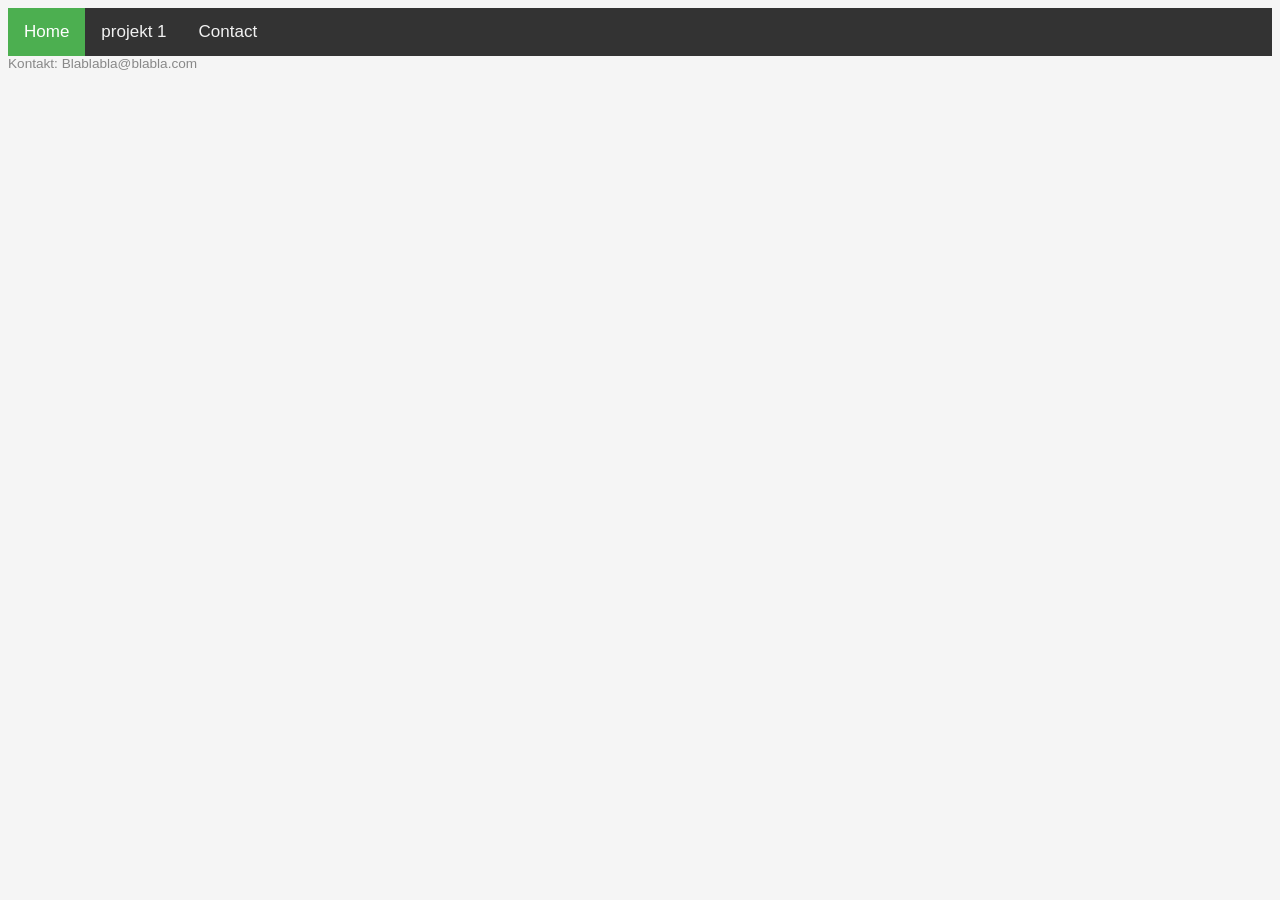
==== Projekt/portfolio/kontakt/kontakt.html @ a64d6814 "Add files via upload" ====
<!DOCTYPE html>
<html lang="en">
<head>
    <meta charset="UTF-8">
    <meta name="viewport" content="width=device-width, initial-scale=1.0">
    <link rel="stylesheet" href="../style.css">
    <title>Portfolio</title>
</head>
<body>
    <div class="topnav">
        <a class="active" href="../html/portfolio.html">Home</a>
        <a href="../../index.html">projekt 1</a>
        <a href="kontakt.html">Contact</a>
      </div>
      Kontakt: Blablabla@blabla.com
</body>
</html>
---- Projekt/portfolio/style.css ----
body{

background-color: aqua;
}
.topnav {
    background-color: #333;
    overflow: hidden;
  }
  
  /* Style the links inside the navigation bar */
  .topnav a {
    float: left;
    color: #f2f2f2;
    text-align: center;
    padding: 14px 16px;
    text-decoration: none;
    font-size: 17px;
  }
  
  /* Change the color of links on hover */
  .topnav a:hover {
    background-color: #ddd;
    color: black;
  }
  
  /* Add a color to the active/current link */
  .topnav a.active {
    background-color: #4CAF50;
    color: white;
  }
  *, *:after, *:before {
  -webkit-box-sizing: border-box;
  -moz-box-sizing: border-box;
  box-sizing: border-box;
}

body {
-moz-osx-font-smoothing:grayscale;
-webkit-font-smoothing:antialiased;
font-family: 'Montserrat', sans-serif;
font-size:.85em;
color: #888;
background-color: #f5f5f5;
}

ol, ul {
    list-style: none;
}

img {
  max-width: 100%;
}

h1, h2 {
  font-weight: 600;
}

/* Docelowe style timeline */

.nayma-container {
  width: 90%;
  max-width: 1170px;
  margin: 0 auto;
}
.nayma-container::after {
  content: '';
  display: table;
  clear: both;
}

#nayma-timeline {
  position: relative;
  padding: 2em 0;
  margin-top: 2em;
  margin-bottom: 2em;
}
#nayma-timeline::before {
  content: '';
  position: absolute;
  top: 0;
  left: 18px;
  height: 100%;
  width: 4px;
  background: rgba(0,0,0,.15);
}
@media only screen and (min-width: 1170px) {
  #nayma-timeline {
    margin-top: 3em;
    margin-bottom: 3em;
  }
  #nayma-timeline::before {
    left: 50%;
    margin-left: -2px;
  }
}

.nayma-timeline-block {
  position: relative;
  margin: 2em 0;
}
.nayma-timeline-block:after {
  content: "";
  display: table;
  clear: both;
}
.nayma-timeline-block:first-child {
  margin-top: 0;
}
.nayma-timeline-block:last-child {
  margin-bottom: 0;
}
@media only screen and (min-width: 1170px) {
  .nayma-timeline-block {
    margin: 4em 0;
  }
  .nayma-timeline-block:first-child {
    margin-top: 0;
  }
  .nayma-timeline-block:last-child {
    margin-bottom: 0;
  }
}

.nayma-timeline-img {
  background: #56A2DB;
  position: absolute;
  top: 0;
  left: 0;
  width: 20px;
  height: 20px;
  border-radius: 50%;
  box-shadow: 0 0 0 4px white, inset 0 2px 0 rgba(0, 0, 0, 0.08), 0 3px 0 4px rgba(0, 0, 0, 0.05);
}

@media only screen and (max-width: 1170px) {
.nayma-timeline-img {
  margin-left: 10px;
  margin-top: 10px;
  }
}
@media only screen and (min-width: 1170px) {
  .nayma-timeline-img {
    width: 20px;
    height: 20px;
    left: 50%;
    margin-left: -10px;
    margin-top: 20px;
    -webkit-transform: translateZ(0);
    -webkit-backface-visibility: hidden;
  }
}
.nayma-timeline-content {
  position: relative;
  margin-left: 60px;
  background: white;
  border-radius: 0.25em;
  padding: 1em;
  box-shadow: 0 2px 7px rgba(0,0,0,.15);
}
.nayma-timeline-content:after {
  content: "";
  display: table;
  clear: both;
}
.nayma-timeline-content h2 {
  color: #303e49;
}
.nayma-timeline-content p, .nayma-timeline-content {
  font-size: 12px;
  font-size: 0.7125rem;
}
.nayma-timeline-content .nayma-timeline-content {
  display: inline-block;
}
.nayma-timeline-content p {
  font-weight: 300;
  margin: 1em 0;
  line-height: 1.6;
}
.nayma-timeline-content::before {
  content: '';
  position: absolute;
  top: 16px;
  right: 100%;
  height: 0;
  width: 0;
  border: 7px solid transparent;
  border-right: 7px solid white;
}
@media only screen and (min-width: 768px) {
  .nayma-timeline-content h2 {
    font-size: 20px;
    font-size: 1.25rem;
  }
  .nayma-timeline-content p {
    font-size: 16px;
    font-size: .9rem;
  }
}
@media only screen and (min-width: 1170px) {
  .nayma-timeline-content {
    margin-left: 0;
    padding: 1.6em;
    width: 45%;
  }
  .nayma-timeline-content::before {
    top: 24px;
    left: 100%;
    border-color: transparent;
    border-left-color: white;
  }
  .nayma-timeline-block:nth-child(even) .nayma-timeline-content {
    float: right;
  }
  .nayma-timeline-block:nth-child(even) .nayma-timeline-content::before {
    top: 24px;
    left: auto;
    right: 100%;
    border-color: transparent;
    border-right-color: white;
  }
}
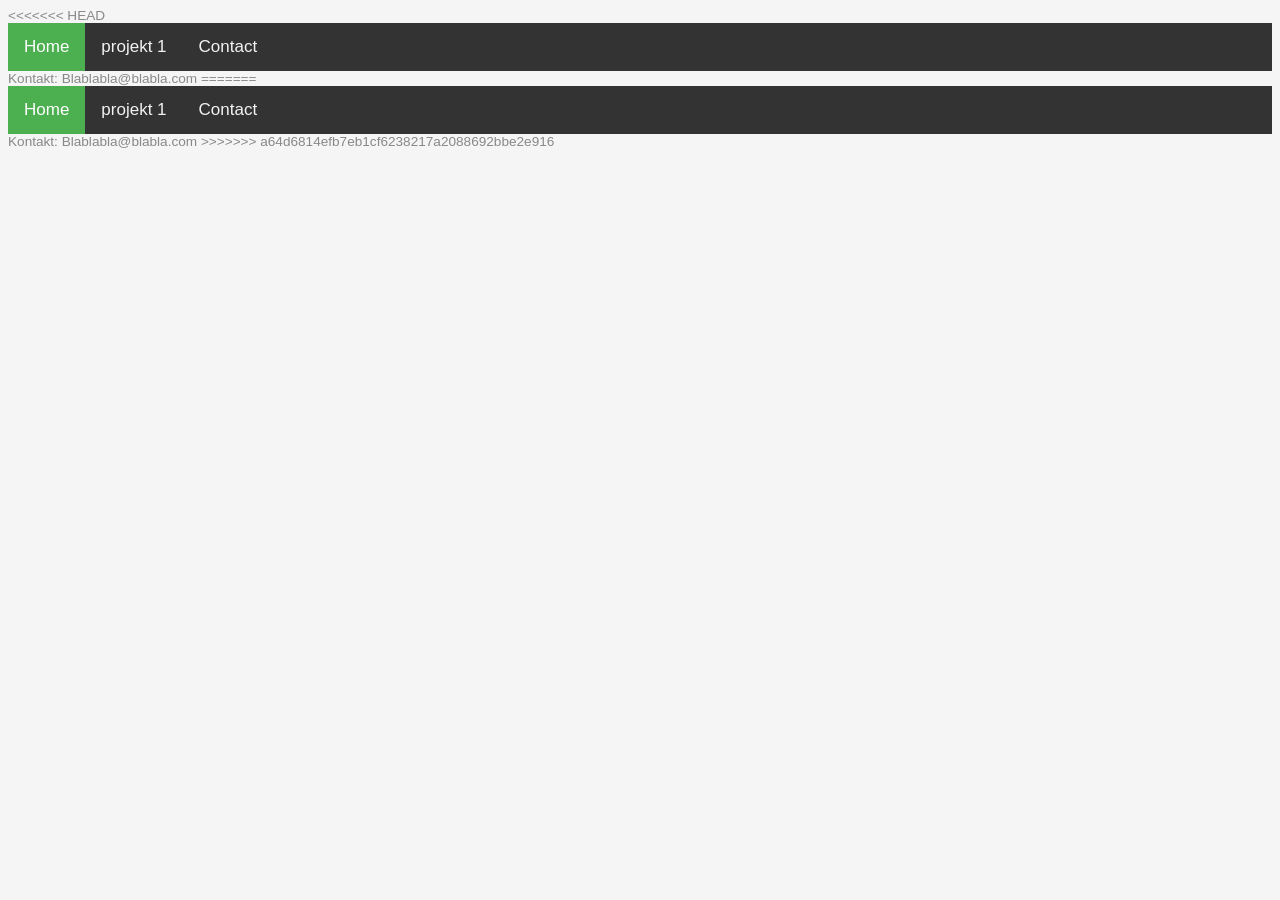
==== commit a059427d: "asd" ====
--- a/Projekt/portfolio/kontakt/kontakt.html
+++ b/Projekt/portfolio/kontakt/kontakt.html
@@ -1,17 +1,36 @@
-<!DOCTYPE html>
-<html lang="en">
-<head>
-    <meta charset="UTF-8">
-    <meta name="viewport" content="width=device-width, initial-scale=1.0">
-    <link rel="stylesheet" href="../style.css">
-    <title>Portfolio</title>
-</head>
-<body>
-    <div class="topnav">
-        <a class="active" href="../html/portfolio.html">Home</a>
-        <a href="../../index.html">projekt 1</a>
-        <a href="kontakt.html">Contact</a>
-      </div>
-      Kontakt: Blablabla@blabla.com
-</body>
+<<<<<<< HEAD
+<!DOCTYPE html>
+<html lang="en">
+<head>
+    <meta charset="UTF-8">
+    <meta name="viewport" content="width=device-width, initial-scale=1.0">
+    <link rel="stylesheet" href="../style.css">
+    <title>Portfolio</title>
+</head>
+<body>
+    <div class="topnav">
+        <a class="active" href="../html/portfolio.html">Home</a>
+        <a href="../../index.html">projekt 1</a>
+        <a href="kontakt.html">Contact</a>
+      </div>
+      Kontakt: Blablabla@blabla.com
+</body>
+=======
+<!DOCTYPE html>
+<html lang="en">
+<head>
+    <meta charset="UTF-8">
+    <meta name="viewport" content="width=device-width, initial-scale=1.0">
+    <link rel="stylesheet" href="../style.css">
+    <title>Portfolio</title>
+</head>
+<body>
+    <div class="topnav">
+        <a class="active" href="../html/portfolio.html">Home</a>
+        <a href="../../index.html">projekt 1</a>
+        <a href="kontakt.html">Contact</a>
+      </div>
+      Kontakt: Blablabla@blabla.com
+</body>
+>>>>>>> a64d6814efb7eb1cf6238217a2088692bbe2e916
 </html>
--- a/Projekt/portfolio/style.css
+++ b/Projekt/portfolio/style.css
@@ -1,222 +1,447 @@
-body{
-
-background-color: aqua;
-}
-.topnav {
-    background-color: #333;
-    overflow: hidden;
-  }
-  
-  /* Style the links inside the navigation bar */
-  .topnav a {
-    float: left;
-    color: #f2f2f2;
-    text-align: center;
-    padding: 14px 16px;
-    text-decoration: none;
-    font-size: 17px;
-  }
-  
-  /* Change the color of links on hover */
-  .topnav a:hover {
-    background-color: #ddd;
-    color: black;
-  }
-  
-  /* Add a color to the active/current link */
-  .topnav a.active {
-    background-color: #4CAF50;
-    color: white;
-  }
-  *, *:after, *:before {
-  -webkit-box-sizing: border-box;
-  -moz-box-sizing: border-box;
-  box-sizing: border-box;
-}
-
-body {
--moz-osx-font-smoothing:grayscale;
--webkit-font-smoothing:antialiased;
-font-family: 'Montserrat', sans-serif;
-font-size:.85em;
-color: #888;
-background-color: #f5f5f5;
-}
-
-ol, ul {
-    list-style: none;
-}
-
-img {
-  max-width: 100%;
-}
-
-h1, h2 {
-  font-weight: 600;
-}
-
-/* Docelowe style timeline */
-
-.nayma-container {
-  width: 90%;
-  max-width: 1170px;
-  margin: 0 auto;
-}
-.nayma-container::after {
-  content: '';
-  display: table;
-  clear: both;
-}
-
-#nayma-timeline {
-  position: relative;
-  padding: 2em 0;
-  margin-top: 2em;
-  margin-bottom: 2em;
-}
-#nayma-timeline::before {
-  content: '';
-  position: absolute;
-  top: 0;
-  left: 18px;
-  height: 100%;
-  width: 4px;
-  background: rgba(0,0,0,.15);
-}
-@media only screen and (min-width: 1170px) {
-  #nayma-timeline {
-    margin-top: 3em;
-    margin-bottom: 3em;
-  }
-  #nayma-timeline::before {
-    left: 50%;
-    margin-left: -2px;
-  }
-}
-
-.nayma-timeline-block {
-  position: relative;
-  margin: 2em 0;
-}
-.nayma-timeline-block:after {
-  content: "";
-  display: table;
-  clear: both;
-}
-.nayma-timeline-block:first-child {
-  margin-top: 0;
-}
-.nayma-timeline-block:last-child {
-  margin-bottom: 0;
-}
-@media only screen and (min-width: 1170px) {
-  .nayma-timeline-block {
-    margin: 4em 0;
-  }
-  .nayma-timeline-block:first-child {
-    margin-top: 0;
-  }
-  .nayma-timeline-block:last-child {
-    margin-bottom: 0;
-  }
-}
-
-.nayma-timeline-img {
-  background: #56A2DB;
-  position: absolute;
-  top: 0;
-  left: 0;
-  width: 20px;
-  height: 20px;
-  border-radius: 50%;
-  box-shadow: 0 0 0 4px white, inset 0 2px 0 rgba(0, 0, 0, 0.08), 0 3px 0 4px rgba(0, 0, 0, 0.05);
-}
-
-@media only screen and (max-width: 1170px) {
-.nayma-timeline-img {
-  margin-left: 10px;
-  margin-top: 10px;
-  }
-}
-@media only screen and (min-width: 1170px) {
-  .nayma-timeline-img {
-    width: 20px;
-    height: 20px;
-    left: 50%;
-    margin-left: -10px;
-    margin-top: 20px;
-    -webkit-transform: translateZ(0);
-    -webkit-backface-visibility: hidden;
-  }
-}
-.nayma-timeline-content {
-  position: relative;
-  margin-left: 60px;
-  background: white;
-  border-radius: 0.25em;
-  padding: 1em;
-  box-shadow: 0 2px 7px rgba(0,0,0,.15);
-}
-.nayma-timeline-content:after {
-  content: "";
-  display: table;
-  clear: both;
-}
-.nayma-timeline-content h2 {
-  color: #303e49;
-}
-.nayma-timeline-content p, .nayma-timeline-content {
-  font-size: 12px;
-  font-size: 0.7125rem;
-}
-.nayma-timeline-content .nayma-timeline-content {
-  display: inline-block;
-}
-.nayma-timeline-content p {
-  font-weight: 300;
-  margin: 1em 0;
-  line-height: 1.6;
-}
-.nayma-timeline-content::before {
-  content: '';
-  position: absolute;
-  top: 16px;
-  right: 100%;
-  height: 0;
-  width: 0;
-  border: 7px solid transparent;
-  border-right: 7px solid white;
-}
-@media only screen and (min-width: 768px) {
-  .nayma-timeline-content h2 {
-    font-size: 20px;
-    font-size: 1.25rem;
-  }
-  .nayma-timeline-content p {
-    font-size: 16px;
-    font-size: .9rem;
-  }
-}
-@media only screen and (min-width: 1170px) {
-  .nayma-timeline-content {
-    margin-left: 0;
-    padding: 1.6em;
-    width: 45%;
-  }
-  .nayma-timeline-content::before {
-    top: 24px;
-    left: 100%;
-    border-color: transparent;
-    border-left-color: white;
-  }
-  .nayma-timeline-block:nth-child(even) .nayma-timeline-content {
-    float: right;
-  }
-  .nayma-timeline-block:nth-child(even) .nayma-timeline-content::before {
-    top: 24px;
-    left: auto;
-    right: 100%;
-    border-color: transparent;
-    border-right-color: white;
-  }
-}
+<<<<<<< HEAD
+body{
+
+background-color: aqua;
+}
+.topnav {
+    background-color: #333;
+    overflow: hidden;
+  }
+  
+  /* Style the links inside the navigation bar */
+  .topnav a {
+    float: left;
+    color: #f2f2f2;
+    text-align: center;
+    padding: 14px 16px;
+    text-decoration: none;
+    font-size: 17px;
+  }
+  
+  /* Change the color of links on hover */
+  .topnav a:hover {
+    background-color: #ddd;
+    color: black;
+  }
+  
+  /* Add a color to the active/current link */
+  .topnav a.active {
+    background-color: #4CAF50;
+    color: white;
+  }
+  *, *:after, *:before {
+  -webkit-box-sizing: border-box;
+  -moz-box-sizing: border-box;
+  box-sizing: border-box;
+}
+
+body {
+-moz-osx-font-smoothing:grayscale;
+-webkit-font-smoothing:antialiased;
+font-family: 'Montserrat', sans-serif;
+font-size:.85em;
+color: #888;
+background-color: #f5f5f5;
+}
+
+ol, ul {
+    list-style: none;
+}
+
+img {
+  max-width: 100%;
+}
+
+h1, h2 {
+  font-weight: 600;
+}
+
+/* Docelowe style timeline */
+
+.nayma-container {
+  width: 90%;
+  max-width: 1170px;
+  margin: 0 auto;
+}
+.nayma-container::after {
+  content: '';
+  display: table;
+  clear: both;
+}
+
+#nayma-timeline {
+  position: relative;
+  padding: 2em 0;
+  margin-top: 2em;
+  margin-bottom: 2em;
+}
+#nayma-timeline::before {
+  content: '';
+  position: absolute;
+  top: 0;
+  left: 18px;
+  height: 100%;
+  width: 4px;
+  background: rgba(0,0,0,.15);
+}
+@media only screen and (min-width: 1170px) {
+  #nayma-timeline {
+    margin-top: 3em;
+    margin-bottom: 3em;
+  }
+  #nayma-timeline::before {
+    left: 50%;
+    margin-left: -2px;
+  }
+}
+
+.nayma-timeline-block {
+  position: relative;
+  margin: 2em 0;
+}
+.nayma-timeline-block:after {
+  content: "";
+  display: table;
+  clear: both;
+}
+.nayma-timeline-block:first-child {
+  margin-top: 0;
+}
+.nayma-timeline-block:last-child {
+  margin-bottom: 0;
+}
+@media only screen and (min-width: 1170px) {
+  .nayma-timeline-block {
+    margin: 4em 0;
+  }
+  .nayma-timeline-block:first-child {
+    margin-top: 0;
+  }
+  .nayma-timeline-block:last-child {
+    margin-bottom: 0;
+  }
+}
+
+.nayma-timeline-img {
+  background: #56A2DB;
+  position: absolute;
+  top: 0;
+  left: 0;
+  width: 20px;
+  height: 20px;
+  border-radius: 50%;
+  box-shadow: 0 0 0 4px white, inset 0 2px 0 rgba(0, 0, 0, 0.08), 0 3px 0 4px rgba(0, 0, 0, 0.05);
+}
+
+@media only screen and (max-width: 1170px) {
+.nayma-timeline-img {
+  margin-left: 10px;
+  margin-top: 10px;
+  }
+}
+@media only screen and (min-width: 1170px) {
+  .nayma-timeline-img {
+    width: 20px;
+    height: 20px;
+    left: 50%;
+    margin-left: -10px;
+    margin-top: 20px;
+    -webkit-transform: translateZ(0);
+    -webkit-backface-visibility: hidden;
+  }
+}
+.nayma-timeline-content {
+  position: relative;
+  margin-left: 60px;
+  background: white;
+  border-radius: 0.25em;
+  padding: 1em;
+  box-shadow: 0 2px 7px rgba(0,0,0,.15);
+}
+.nayma-timeline-content:after {
+  content: "";
+  display: table;
+  clear: both;
+}
+.nayma-timeline-content h2 {
+  color: #303e49;
+}
+.nayma-timeline-content p, .nayma-timeline-content {
+  font-size: 12px;
+  font-size: 0.7125rem;
+}
+.nayma-timeline-content .nayma-timeline-content {
+  display: inline-block;
+}
+.nayma-timeline-content p {
+  font-weight: 300;
+  margin: 1em 0;
+  line-height: 1.6;
+}
+.nayma-timeline-content::before {
+  content: '';
+  position: absolute;
+  top: 16px;
+  right: 100%;
+  height: 0;
+  width: 0;
+  border: 7px solid transparent;
+  border-right: 7px solid white;
+}
+@media only screen and (min-width: 768px) {
+  .nayma-timeline-content h2 {
+    font-size: 20px;
+    font-size: 1.25rem;
+  }
+  .nayma-timeline-content p {
+    font-size: 16px;
+    font-size: .9rem;
+  }
+}
+@media only screen and (min-width: 1170px) {
+  .nayma-timeline-content {
+    margin-left: 0;
+    padding: 1.6em;
+    width: 45%;
+  }
+  .nayma-timeline-content::before {
+    top: 24px;
+    left: 100%;
+    border-color: transparent;
+    border-left-color: white;
+  }
+  .nayma-timeline-block:nth-child(even) .nayma-timeline-content {
+    float: right;
+  }
+  .nayma-timeline-block:nth-child(even) .nayma-timeline-content::before {
+    top: 24px;
+    left: auto;
+    right: 100%;
+    border-color: transparent;
+    border-right-color: white;
+  }
+}
+=======
+body{
+
+background-color: aqua;
+}
+.topnav {
+    background-color: #333;
+    overflow: hidden;
+  }
+  
+  /* Style the links inside the navigation bar */
+  .topnav a {
+    float: left;
+    color: #f2f2f2;
+    text-align: center;
+    padding: 14px 16px;
+    text-decoration: none;
+    font-size: 17px;
+  }
+  
+  /* Change the color of links on hover */
+  .topnav a:hover {
+    background-color: #ddd;
+    color: black;
+  }
+  
+  /* Add a color to the active/current link */
+  .topnav a.active {
+    background-color: #4CAF50;
+    color: white;
+  }
+  *, *:after, *:before {
+  -webkit-box-sizing: border-box;
+  -moz-box-sizing: border-box;
+  box-sizing: border-box;
+}
+
+body {
+-moz-osx-font-smoothing:grayscale;
+-webkit-font-smoothing:antialiased;
+font-family: 'Montserrat', sans-serif;
+font-size:.85em;
+color: #888;
+background-color: #f5f5f5;
+}
+
+ol, ul {
+    list-style: none;
+}
+
+img {
+  max-width: 100%;
+}
+
+h1, h2 {
+  font-weight: 600;
+}
+
+/* Docelowe style timeline */
+
+.nayma-container {
+  width: 90%;
+  max-width: 1170px;
+  margin: 0 auto;
+}
+.nayma-container::after {
+  content: '';
+  display: table;
+  clear: both;
+}
+
+#nayma-timeline {
+  position: relative;
+  padding: 2em 0;
+  margin-top: 2em;
+  margin-bottom: 2em;
+}
+#nayma-timeline::before {
+  content: '';
+  position: absolute;
+  top: 0;
+  left: 18px;
+  height: 100%;
+  width: 4px;
+  background: rgba(0,0,0,.15);
+}
+@media only screen and (min-width: 1170px) {
+  #nayma-timeline {
+    margin-top: 3em;
+    margin-bottom: 3em;
+  }
+  #nayma-timeline::before {
+    left: 50%;
+    margin-left: -2px;
+  }
+}
+
+.nayma-timeline-block {
+  position: relative;
+  margin: 2em 0;
+}
+.nayma-timeline-block:after {
+  content: "";
+  display: table;
+  clear: both;
+}
+.nayma-timeline-block:first-child {
+  margin-top: 0;
+}
+.nayma-timeline-block:last-child {
+  margin-bottom: 0;
+}
+@media only screen and (min-width: 1170px) {
+  .nayma-timeline-block {
+    margin: 4em 0;
+  }
+  .nayma-timeline-block:first-child {
+    margin-top: 0;
+  }
+  .nayma-timeline-block:last-child {
+    margin-bottom: 0;
+  }
+}
+
+.nayma-timeline-img {
+  background: #56A2DB;
+  position: absolute;
+  top: 0;
+  left: 0;
+  width: 20px;
+  height: 20px;
+  border-radius: 50%;
+  box-shadow: 0 0 0 4px white, inset 0 2px 0 rgba(0, 0, 0, 0.08), 0 3px 0 4px rgba(0, 0, 0, 0.05);
+}
+
+@media only screen and (max-width: 1170px) {
+.nayma-timeline-img {
+  margin-left: 10px;
+  margin-top: 10px;
+  }
+}
+@media only screen and (min-width: 1170px) {
+  .nayma-timeline-img {
+    width: 20px;
+    height: 20px;
+    left: 50%;
+    margin-left: -10px;
+    margin-top: 20px;
+    -webkit-transform: translateZ(0);
+    -webkit-backface-visibility: hidden;
+  }
+}
+.nayma-timeline-content {
+  position: relative;
+  margin-left: 60px;
+  background: white;
+  border-radius: 0.25em;
+  padding: 1em;
+  box-shadow: 0 2px 7px rgba(0,0,0,.15);
+}
+.nayma-timeline-content:after {
+  content: "";
+  display: table;
+  clear: both;
+}
+.nayma-timeline-content h2 {
+  color: #303e49;
+}
+.nayma-timeline-content p, .nayma-timeline-content {
+  font-size: 12px;
+  font-size: 0.7125rem;
+}
+.nayma-timeline-content .nayma-timeline-content {
+  display: inline-block;
+}
+.nayma-timeline-content p {
+  font-weight: 300;
+  margin: 1em 0;
+  line-height: 1.6;
+}
+.nayma-timeline-content::before {
+  content: '';
+  position: absolute;
+  top: 16px;
+  right: 100%;
+  height: 0;
+  width: 0;
+  border: 7px solid transparent;
+  border-right: 7px solid white;
+}
+@media only screen and (min-width: 768px) {
+  .nayma-timeline-content h2 {
+    font-size: 20px;
+    font-size: 1.25rem;
+  }
+  .nayma-timeline-content p {
+    font-size: 16px;
+    font-size: .9rem;
+  }
+}
+@media only screen and (min-width: 1170px) {
+  .nayma-timeline-content {
+    margin-left: 0;
+    padding: 1.6em;
+    width: 45%;
+  }
+  .nayma-timeline-content::before {
+    top: 24px;
+    left: 100%;
+    border-color: transparent;
+    border-left-color: white;
+  }
+  .nayma-timeline-block:nth-child(even) .nayma-timeline-content {
+    float: right;
+  }
+  .nayma-timeline-block:nth-child(even) .nayma-timeline-content::before {
+    top: 24px;
+    left: auto;
+    right: 100%;
+    border-color: transparent;
+    border-right-color: white;
+  }
+}
+>>>>>>> a64d6814efb7eb1cf6238217a2088692bbe2e916
--- a/Projekt/portfolio/style.css
+++ b/Projekt/portfolio/style.css
@@ -1,222 +1,447 @@
-body{
-
-background-color: aqua;
-}
-.topnav {
-    background-color: #333;
-    overflow: hidden;
-  }
-  
-  /* Style the links inside the navigation bar */
-  .topnav a {
-    float: left;
-    color: #f2f2f2;
-    text-align: center;
-    padding: 14px 16px;
-    text-decoration: none;
-    font-size: 17px;
-  }
-  
-  /* Change the color of links on hover */
-  .topnav a:hover {
-    background-color: #ddd;
-    color: black;
-  }
-  
-  /* Add a color to the active/current link */
-  .topnav a.active {
-    background-color: #4CAF50;
-    color: white;
-  }
-  *, *:after, *:before {
-  -webkit-box-sizing: border-box;
-  -moz-box-sizing: border-box;
-  box-sizing: border-box;
-}
-
-body {
--moz-osx-font-smoothing:grayscale;
--webkit-font-smoothing:antialiased;
-font-family: 'Montserrat', sans-serif;
-font-size:.85em;
-color: #888;
-background-color: #f5f5f5;
-}
-
-ol, ul {
-    list-style: none;
-}
-
-img {
-  max-width: 100%;
-}
-
-h1, h2 {
-  font-weight: 600;
-}
-
-/* Docelowe style timeline */
-
-.nayma-container {
-  width: 90%;
-  max-width: 1170px;
-  margin: 0 auto;
-}
-.nayma-container::after {
-  content: '';
-  display: table;
-  clear: both;
-}
-
-#nayma-timeline {
-  position: relative;
-  padding: 2em 0;
-  margin-top: 2em;
-  margin-bottom: 2em;
-}
-#nayma-timeline::before {
-  content: '';
-  position: absolute;
-  top: 0;
-  left: 18px;
-  height: 100%;
-  width: 4px;
-  background: rgba(0,0,0,.15);
-}
-@media only screen and (min-width: 1170px) {
-  #nayma-timeline {
-    margin-top: 3em;
-    margin-bottom: 3em;
-  }
-  #nayma-timeline::before {
-    left: 50%;
-    margin-left: -2px;
-  }
-}
-
-.nayma-timeline-block {
-  position: relative;
-  margin: 2em 0;
-}
-.nayma-timeline-block:after {
-  content: "";
-  display: table;
-  clear: both;
-}
-.nayma-timeline-block:first-child {
-  margin-top: 0;
-}
-.nayma-timeline-block:last-child {
-  margin-bottom: 0;
-}
-@media only screen and (min-width: 1170px) {
-  .nayma-timeline-block {
-    margin: 4em 0;
-  }
-  .nayma-timeline-block:first-child {
-    margin-top: 0;
-  }
-  .nayma-timeline-block:last-child {
-    margin-bottom: 0;
-  }
-}
-
-.nayma-timeline-img {
-  background: #56A2DB;
-  position: absolute;
-  top: 0;
-  left: 0;
-  width: 20px;
-  height: 20px;
-  border-radius: 50%;
-  box-shadow: 0 0 0 4px white, inset 0 2px 0 rgba(0, 0, 0, 0.08), 0 3px 0 4px rgba(0, 0, 0, 0.05);
-}
-
-@media only screen and (max-width: 1170px) {
-.nayma-timeline-img {
-  margin-left: 10px;
-  margin-top: 10px;
-  }
-}
-@media only screen and (min-width: 1170px) {
-  .nayma-timeline-img {
-    width: 20px;
-    height: 20px;
-    left: 50%;
-    margin-left: -10px;
-    margin-top: 20px;
-    -webkit-transform: translateZ(0);
-    -webkit-backface-visibility: hidden;
-  }
-}
-.nayma-timeline-content {
-  position: relative;
-  margin-left: 60px;
-  background: white;
-  border-radius: 0.25em;
-  padding: 1em;
-  box-shadow: 0 2px 7px rgba(0,0,0,.15);
-}
-.nayma-timeline-content:after {
-  content: "";
-  display: table;
-  clear: both;
-}
-.nayma-timeline-content h2 {
-  color: #303e49;
-}
-.nayma-timeline-content p, .nayma-timeline-content {
-  font-size: 12px;
-  font-size: 0.7125rem;
-}
-.nayma-timeline-content .nayma-timeline-content {
-  display: inline-block;
-}
-.nayma-timeline-content p {
-  font-weight: 300;
-  margin: 1em 0;
-  line-height: 1.6;
-}
-.nayma-timeline-content::before {
-  content: '';
-  position: absolute;
-  top: 16px;
-  right: 100%;
-  height: 0;
-  width: 0;
-  border: 7px solid transparent;
-  border-right: 7px solid white;
-}
-@media only screen and (min-width: 768px) {
-  .nayma-timeline-content h2 {
-    font-size: 20px;
-    font-size: 1.25rem;
-  }
-  .nayma-timeline-content p {
-    font-size: 16px;
-    font-size: .9rem;
-  }
-}
-@media only screen and (min-width: 1170px) {
-  .nayma-timeline-content {
-    margin-left: 0;
-    padding: 1.6em;
-    width: 45%;
-  }
-  .nayma-timeline-content::before {
-    top: 24px;
-    left: 100%;
-    border-color: transparent;
-    border-left-color: white;
-  }
-  .nayma-timeline-block:nth-child(even) .nayma-timeline-content {
-    float: right;
-  }
-  .nayma-timeline-block:nth-child(even) .nayma-timeline-content::before {
-    top: 24px;
-    left: auto;
-    right: 100%;
-    border-color: transparent;
-    border-right-color: white;
-  }
-}
+<<<<<<< HEAD
+body{
+
+background-color: aqua;
+}
+.topnav {
+    background-color: #333;
+    overflow: hidden;
+  }
+  
+  /* Style the links inside the navigation bar */
+  .topnav a {
+    float: left;
+    color: #f2f2f2;
+    text-align: center;
+    padding: 14px 16px;
+    text-decoration: none;
+    font-size: 17px;
+  }
+  
+  /* Change the color of links on hover */
+  .topnav a:hover {
+    background-color: #ddd;
+    color: black;
+  }
+  
+  /* Add a color to the active/current link */
+  .topnav a.active {
+    background-color: #4CAF50;
+    color: white;
+  }
+  *, *:after, *:before {
+  -webkit-box-sizing: border-box;
+  -moz-box-sizing: border-box;
+  box-sizing: border-box;
+}
+
+body {
+-moz-osx-font-smoothing:grayscale;
+-webkit-font-smoothing:antialiased;
+font-family: 'Montserrat', sans-serif;
+font-size:.85em;
+color: #888;
+background-color: #f5f5f5;
+}
+
+ol, ul {
+    list-style: none;
+}
+
+img {
+  max-width: 100%;
+}
+
+h1, h2 {
+  font-weight: 600;
+}
+
+/* Docelowe style timeline */
+
+.nayma-container {
+  width: 90%;
+  max-width: 1170px;
+  margin: 0 auto;
+}
+.nayma-container::after {
+  content: '';
+  display: table;
+  clear: both;
+}
+
+#nayma-timeline {
+  position: relative;
+  padding: 2em 0;
+  margin-top: 2em;
+  margin-bottom: 2em;
+}
+#nayma-timeline::before {
+  content: '';
+  position: absolute;
+  top: 0;
+  left: 18px;
+  height: 100%;
+  width: 4px;
+  background: rgba(0,0,0,.15);
+}
+@media only screen and (min-width: 1170px) {
+  #nayma-timeline {
+    margin-top: 3em;
+    margin-bottom: 3em;
+  }
+  #nayma-timeline::before {
+    left: 50%;
+    margin-left: -2px;
+  }
+}
+
+.nayma-timeline-block {
+  position: relative;
+  margin: 2em 0;
+}
+.nayma-timeline-block:after {
+  content: "";
+  display: table;
+  clear: both;
+}
+.nayma-timeline-block:first-child {
+  margin-top: 0;
+}
+.nayma-timeline-block:last-child {
+  margin-bottom: 0;
+}
+@media only screen and (min-width: 1170px) {
+  .nayma-timeline-block {
+    margin: 4em 0;
+  }
+  .nayma-timeline-block:first-child {
+    margin-top: 0;
+  }
+  .nayma-timeline-block:last-child {
+    margin-bottom: 0;
+  }
+}
+
+.nayma-timeline-img {
+  background: #56A2DB;
+  position: absolute;
+  top: 0;
+  left: 0;
+  width: 20px;
+  height: 20px;
+  border-radius: 50%;
+  box-shadow: 0 0 0 4px white, inset 0 2px 0 rgba(0, 0, 0, 0.08), 0 3px 0 4px rgba(0, 0, 0, 0.05);
+}
+
+@media only screen and (max-width: 1170px) {
+.nayma-timeline-img {
+  margin-left: 10px;
+  margin-top: 10px;
+  }
+}
+@media only screen and (min-width: 1170px) {
+  .nayma-timeline-img {
+    width: 20px;
+    height: 20px;
+    left: 50%;
+    margin-left: -10px;
+    margin-top: 20px;
+    -webkit-transform: translateZ(0);
+    -webkit-backface-visibility: hidden;
+  }
+}
+.nayma-timeline-content {
+  position: relative;
+  margin-left: 60px;
+  background: white;
+  border-radius: 0.25em;
+  padding: 1em;
+  box-shadow: 0 2px 7px rgba(0,0,0,.15);
+}
+.nayma-timeline-content:after {
+  content: "";
+  display: table;
+  clear: both;
+}
+.nayma-timeline-content h2 {
+  color: #303e49;
+}
+.nayma-timeline-content p, .nayma-timeline-content {
+  font-size: 12px;
+  font-size: 0.7125rem;
+}
+.nayma-timeline-content .nayma-timeline-content {
+  display: inline-block;
+}
+.nayma-timeline-content p {
+  font-weight: 300;
+  margin: 1em 0;
+  line-height: 1.6;
+}
+.nayma-timeline-content::before {
+  content: '';
+  position: absolute;
+  top: 16px;
+  right: 100%;
+  height: 0;
+  width: 0;
+  border: 7px solid transparent;
+  border-right: 7px solid white;
+}
+@media only screen and (min-width: 768px) {
+  .nayma-timeline-content h2 {
+    font-size: 20px;
+    font-size: 1.25rem;
+  }
+  .nayma-timeline-content p {
+    font-size: 16px;
+    font-size: .9rem;
+  }
+}
+@media only screen and (min-width: 1170px) {
+  .nayma-timeline-content {
+    margin-left: 0;
+    padding: 1.6em;
+    width: 45%;
+  }
+  .nayma-timeline-content::before {
+    top: 24px;
+    left: 100%;
+    border-color: transparent;
+    border-left-color: white;
+  }
+  .nayma-timeline-block:nth-child(even) .nayma-timeline-content {
+    float: right;
+  }
+  .nayma-timeline-block:nth-child(even) .nayma-timeline-content::before {
+    top: 24px;
+    left: auto;
+    right: 100%;
+    border-color: transparent;
+    border-right-color: white;
+  }
+}
+=======
+body{
+
+background-color: aqua;
+}
+.topnav {
+    background-color: #333;
+    overflow: hidden;
+  }
+  
+  /* Style the links inside the navigation bar */
+  .topnav a {
+    float: left;
+    color: #f2f2f2;
+    text-align: center;
+    padding: 14px 16px;
+    text-decoration: none;
+    font-size: 17px;
+  }
+  
+  /* Change the color of links on hover */
+  .topnav a:hover {
+    background-color: #ddd;
+    color: black;
+  }
+  
+  /* Add a color to the active/current link */
+  .topnav a.active {
+    background-color: #4CAF50;
+    color: white;
+  }
+  *, *:after, *:before {
+  -webkit-box-sizing: border-box;
+  -moz-box-sizing: border-box;
+  box-sizing: border-box;
+}
+
+body {
+-moz-osx-font-smoothing:grayscale;
+-webkit-font-smoothing:antialiased;
+font-family: 'Montserrat', sans-serif;
+font-size:.85em;
+color: #888;
+background-color: #f5f5f5;
+}
+
+ol, ul {
+    list-style: none;
+}
+
+img {
+  max-width: 100%;
+}
+
+h1, h2 {
+  font-weight: 600;
+}
+
+/* Docelowe style timeline */
+
+.nayma-container {
+  width: 90%;
+  max-width: 1170px;
+  margin: 0 auto;
+}
+.nayma-container::after {
+  content: '';
+  display: table;
+  clear: both;
+}
+
+#nayma-timeline {
+  position: relative;
+  padding: 2em 0;
+  margin-top: 2em;
+  margin-bottom: 2em;
+}
+#nayma-timeline::before {
+  content: '';
+  position: absolute;
+  top: 0;
+  left: 18px;
+  height: 100%;
+  width: 4px;
+  background: rgba(0,0,0,.15);
+}
+@media only screen and (min-width: 1170px) {
+  #nayma-timeline {
+    margin-top: 3em;
+    margin-bottom: 3em;
+  }
+  #nayma-timeline::before {
+    left: 50%;
+    margin-left: -2px;
+  }
+}
+
+.nayma-timeline-block {
+  position: relative;
+  margin: 2em 0;
+}
+.nayma-timeline-block:after {
+  content: "";
+  display: table;
+  clear: both;
+}
+.nayma-timeline-block:first-child {
+  margin-top: 0;
+}
+.nayma-timeline-block:last-child {
+  margin-bottom: 0;
+}
+@media only screen and (min-width: 1170px) {
+  .nayma-timeline-block {
+    margin: 4em 0;
+  }
+  .nayma-timeline-block:first-child {
+    margin-top: 0;
+  }
+  .nayma-timeline-block:last-child {
+    margin-bottom: 0;
+  }
+}
+
+.nayma-timeline-img {
+  background: #56A2DB;
+  position: absolute;
+  top: 0;
+  left: 0;
+  width: 20px;
+  height: 20px;
+  border-radius: 50%;
+  box-shadow: 0 0 0 4px white, inset 0 2px 0 rgba(0, 0, 0, 0.08), 0 3px 0 4px rgba(0, 0, 0, 0.05);
+}
+
+@media only screen and (max-width: 1170px) {
+.nayma-timeline-img {
+  margin-left: 10px;
+  margin-top: 10px;
+  }
+}
+@media only screen and (min-width: 1170px) {
+  .nayma-timeline-img {
+    width: 20px;
+    height: 20px;
+    left: 50%;
+    margin-left: -10px;
+    margin-top: 20px;
+    -webkit-transform: translateZ(0);
+    -webkit-backface-visibility: hidden;
+  }
+}
+.nayma-timeline-content {
+  position: relative;
+  margin-left: 60px;
+  background: white;
+  border-radius: 0.25em;
+  padding: 1em;
+  box-shadow: 0 2px 7px rgba(0,0,0,.15);
+}
+.nayma-timeline-content:after {
+  content: "";
+  display: table;
+  clear: both;
+}
+.nayma-timeline-content h2 {
+  color: #303e49;
+}
+.nayma-timeline-content p, .nayma-timeline-content {
+  font-size: 12px;
+  font-size: 0.7125rem;
+}
+.nayma-timeline-content .nayma-timeline-content {
+  display: inline-block;
+}
+.nayma-timeline-content p {
+  font-weight: 300;
+  margin: 1em 0;
+  line-height: 1.6;
+}
+.nayma-timeline-content::before {
+  content: '';
+  position: absolute;
+  top: 16px;
+  right: 100%;
+  height: 0;
+  width: 0;
+  border: 7px solid transparent;
+  border-right: 7px solid white;
+}
+@media only screen and (min-width: 768px) {
+  .nayma-timeline-content h2 {
+    font-size: 20px;
+    font-size: 1.25rem;
+  }
+  .nayma-timeline-content p {
+    font-size: 16px;
+    font-size: .9rem;
+  }
+}
+@media only screen and (min-width: 1170px) {
+  .nayma-timeline-content {
+    margin-left: 0;
+    padding: 1.6em;
+    width: 45%;
+  }
+  .nayma-timeline-content::before {
+    top: 24px;
+    left: 100%;
+    border-color: transparent;
+    border-left-color: white;
+  }
+  .nayma-timeline-block:nth-child(even) .nayma-timeline-content {
+    float: right;
+  }
+  .nayma-timeline-block:nth-child(even) .nayma-timeline-content::before {
+    top: 24px;
+    left: auto;
+    right: 100%;
+    border-color: transparent;
+    border-right-color: white;
+  }
+}
+>>>>>>> a64d6814efb7eb1cf6238217a2088692bbe2e916
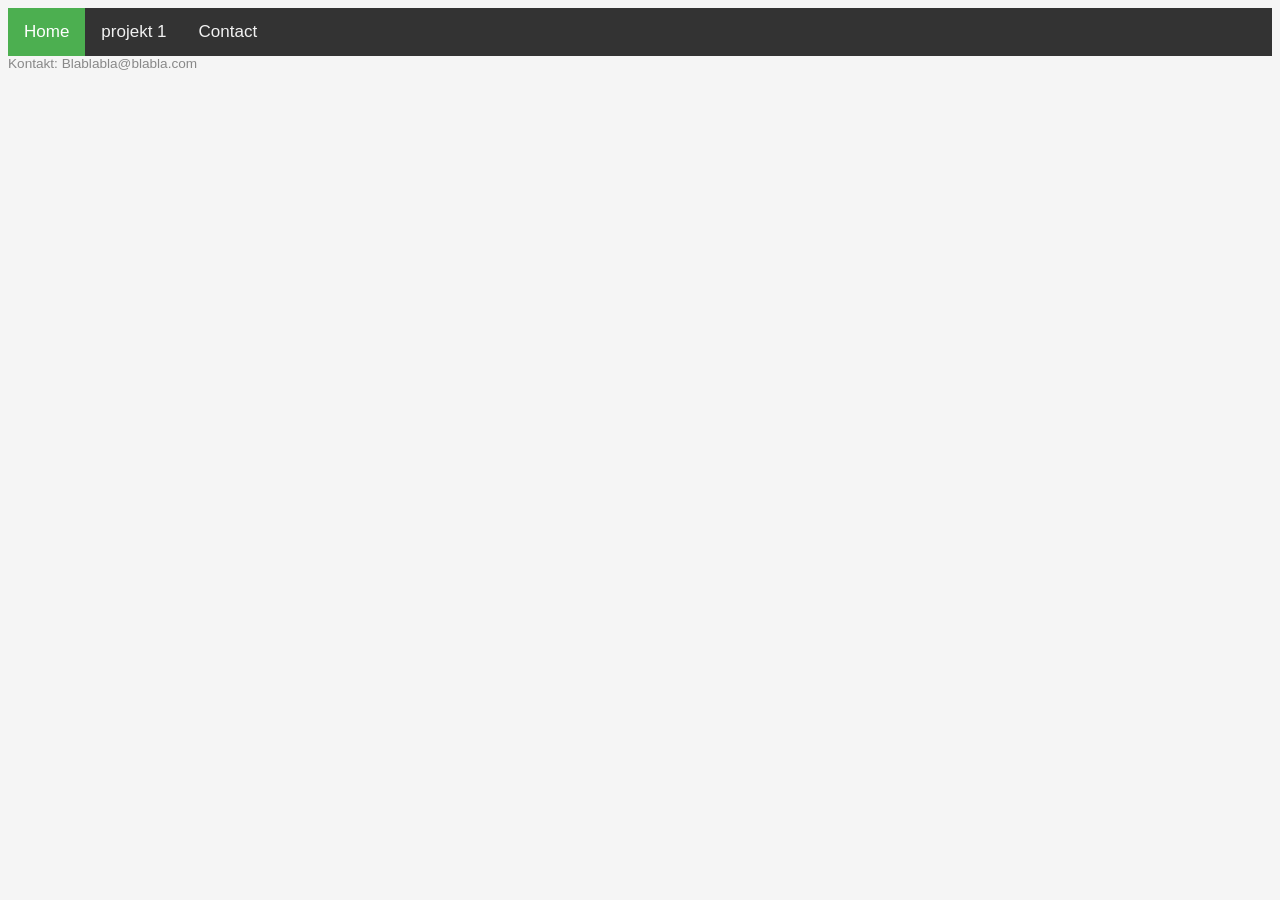
==== commit 1f646dcb: "Merge branch 'main' of https://github.com/durriix/durriix.github.io into main" ====
--- a/Projekt/portfolio/kontakt/kontakt.html
+++ b/Projekt/portfolio/kontakt/kontakt.html
@@ -1,4 +1,3 @@
-<<<<<<< HEAD
 <!DOCTYPE html>
 <html lang="en">
 <head>
@@ -15,22 +14,3 @@
       </div>
       Kontakt: Blablabla@blabla.com
 </body>
-=======
-<!DOCTYPE html>
-<html lang="en">
-<head>
-    <meta charset="UTF-8">
-    <meta name="viewport" content="width=device-width, initial-scale=1.0">
-    <link rel="stylesheet" href="../style.css">
-    <title>Portfolio</title>
-</head>
-<body>
-    <div class="topnav">
-        <a class="active" href="../html/portfolio.html">Home</a>
-        <a href="../../index.html">projekt 1</a>
-        <a href="kontakt.html">Contact</a>
-      </div>
-      Kontakt: Blablabla@blabla.com
-</body>
->>>>>>> a64d6814efb7eb1cf6238217a2088692bbe2e916
-</html>
--- a/Projekt/portfolio/style.css
+++ b/Projekt/portfolio/style.css
@@ -1,4 +1,3 @@
-<<<<<<< HEAD
 body{
 
 background-color: aqua;
@@ -221,227 +220,3 @@
     border-right-color: white;
   }
 }
-=======
-body{
-
-background-color: aqua;
-}
-.topnav {
-    background-color: #333;
-    overflow: hidden;
-  }
-  
-  /* Style the links inside the navigation bar */
-  .topnav a {
-    float: left;
-    color: #f2f2f2;
-    text-align: center;
-    padding: 14px 16px;
-    text-decoration: none;
-    font-size: 17px;
-  }
-  
-  /* Change the color of links on hover */
-  .topnav a:hover {
-    background-color: #ddd;
-    color: black;
-  }
-  
-  /* Add a color to the active/current link */
-  .topnav a.active {
-    background-color: #4CAF50;
-    color: white;
-  }
-  *, *:after, *:before {
-  -webkit-box-sizing: border-box;
-  -moz-box-sizing: border-box;
-  box-sizing: border-box;
-}
-
-body {
--moz-osx-font-smoothing:grayscale;
--webkit-font-smoothing:antialiased;
-font-family: 'Montserrat', sans-serif;
-font-size:.85em;
-color: #888;
-background-color: #f5f5f5;
-}
-
-ol, ul {
-    list-style: none;
-}
-
-img {
-  max-width: 100%;
-}
-
-h1, h2 {
-  font-weight: 600;
-}
-
-/* Docelowe style timeline */
-
-.nayma-container {
-  width: 90%;
-  max-width: 1170px;
-  margin: 0 auto;
-}
-.nayma-container::after {
-  content: '';
-  display: table;
-  clear: both;
-}
-
-#nayma-timeline {
-  position: relative;
-  padding: 2em 0;
-  margin-top: 2em;
-  margin-bottom: 2em;
-}
-#nayma-timeline::before {
-  content: '';
-  position: absolute;
-  top: 0;
-  left: 18px;
-  height: 100%;
-  width: 4px;
-  background: rgba(0,0,0,.15);
-}
-@media only screen and (min-width: 1170px) {
-  #nayma-timeline {
-    margin-top: 3em;
-    margin-bottom: 3em;
-  }
-  #nayma-timeline::before {
-    left: 50%;
-    margin-left: -2px;
-  }
-}
-
-.nayma-timeline-block {
-  position: relative;
-  margin: 2em 0;
-}
-.nayma-timeline-block:after {
-  content: "";
-  display: table;
-  clear: both;
-}
-.nayma-timeline-block:first-child {
-  margin-top: 0;
-}
-.nayma-timeline-block:last-child {
-  margin-bottom: 0;
-}
-@media only screen and (min-width: 1170px) {
-  .nayma-timeline-block {
-    margin: 4em 0;
-  }
-  .nayma-timeline-block:first-child {
-    margin-top: 0;
-  }
-  .nayma-timeline-block:last-child {
-    margin-bottom: 0;
-  }
-}
-
-.nayma-timeline-img {
-  background: #56A2DB;
-  position: absolute;
-  top: 0;
-  left: 0;
-  width: 20px;
-  height: 20px;
-  border-radius: 50%;
-  box-shadow: 0 0 0 4px white, inset 0 2px 0 rgba(0, 0, 0, 0.08), 0 3px 0 4px rgba(0, 0, 0, 0.05);
-}
-
-@media only screen and (max-width: 1170px) {
-.nayma-timeline-img {
-  margin-left: 10px;
-  margin-top: 10px;
-  }
-}
-@media only screen and (min-width: 1170px) {
-  .nayma-timeline-img {
-    width: 20px;
-    height: 20px;
-    left: 50%;
-    margin-left: -10px;
-    margin-top: 20px;
-    -webkit-transform: translateZ(0);
-    -webkit-backface-visibility: hidden;
-  }
-}
-.nayma-timeline-content {
-  position: relative;
-  margin-left: 60px;
-  background: white;
-  border-radius: 0.25em;
-  padding: 1em;
-  box-shadow: 0 2px 7px rgba(0,0,0,.15);
-}
-.nayma-timeline-content:after {
-  content: "";
-  display: table;
-  clear: both;
-}
-.nayma-timeline-content h2 {
-  color: #303e49;
-}
-.nayma-timeline-content p, .nayma-timeline-content {
-  font-size: 12px;
-  font-size: 0.7125rem;
-}
-.nayma-timeline-content .nayma-timeline-content {
-  display: inline-block;
-}
-.nayma-timeline-content p {
-  font-weight: 300;
-  margin: 1em 0;
-  line-height: 1.6;
-}
-.nayma-timeline-content::before {
-  content: '';
-  position: absolute;
-  top: 16px;
-  right: 100%;
-  height: 0;
-  width: 0;
-  border: 7px solid transparent;
-  border-right: 7px solid white;
-}
-@media only screen and (min-width: 768px) {
-  .nayma-timeline-content h2 {
-    font-size: 20px;
-    font-size: 1.25rem;
-  }
-  .nayma-timeline-content p {
-    font-size: 16px;
-    font-size: .9rem;
-  }
-}
-@media only screen and (min-width: 1170px) {
-  .nayma-timeline-content {
-    margin-left: 0;
-    padding: 1.6em;
-    width: 45%;
-  }
-  .nayma-timeline-content::before {
-    top: 24px;
-    left: 100%;
-    border-color: transparent;
-    border-left-color: white;
-  }
-  .nayma-timeline-block:nth-child(even) .nayma-timeline-content {
-    float: right;
-  }
-  .nayma-timeline-block:nth-child(even) .nayma-timeline-content::before {
-    top: 24px;
-    left: auto;
-    right: 100%;
-    border-color: transparent;
-    border-right-color: white;
-  }
-}
->>>>>>> a64d6814efb7eb1cf6238217a2088692bbe2e916
